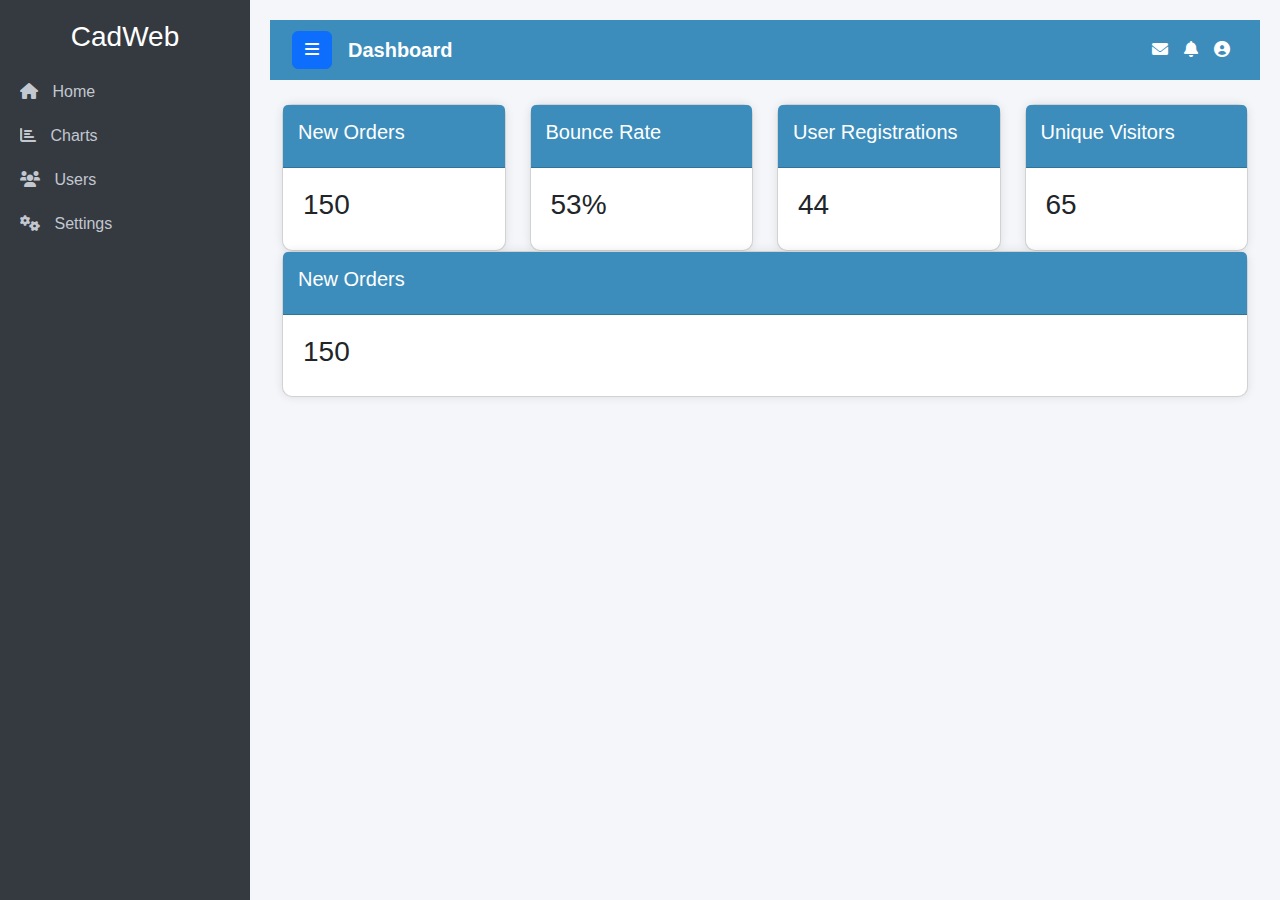
==== 01/index.html @ 8223cd22 "Add files via upload" ====
<!DOCTYPE html>
<html lang="pt-br">
<head>
    <meta charset="UTF-8">
    <meta name="viewport" content="width=device-width, initial-scale=1.0">
    <title>Admin Dashboard</title>
    <link href="https://cdn.jsdelivr.net/npm/bootstrap@5.3.0/dist/css/bootstrap.min.css" rel="stylesheet">
    <link href="https://cdnjs.cloudflare.com/ajax/libs/font-awesome/6.0.0-beta3/css/all.min.css" rel="stylesheet">
    <style>
        body {
            font-family: 'Arial', sans-serif;
            background-color: #f4f6f9;
        }
        .sidebar {
            height: 100vh;
            position: fixed;
            left: 0;
            top: 0;
            bottom: 0;
            width: 250px;
            background-color: #343a40;
            padding-top: 20px;
            transition: all 0.3s;
        }
        .sidebar.active {
            width: 80px;
        }
        .sidebar .nav-link {
            color: #c2c7d0;
            padding: 10px 20px;
            font-size: 16px;
        }
        .sidebar .nav-link:hover {
            background-color: #495057;
        }
        .sidebar .nav-link .fas {
            margin-right: 10px;
        }
        .sidebar.active .nav-link .fas {
            margin-right: 0;
        }
        .sidebar.active .nav-link span {
            display: none;
        }
        .content {
            margin-left: 250px;
            padding: 20px;
            transition: all 0.3s;
        }
        .content.active {
            margin-left: 80px;
        }
        .navbar {
            background-color: #3c8dbc;
            padding: 10px;
        }
        .navbar .navbar-brand {
            color: #fff;
            font-weight: bold;
        }
        .navbar .nav-item .nav-link {
            color: #fff;
        }
        .card-custom {
            border-radius: 10px;
            box-shadow: 0px 0px 10px rgba(0, 0, 0, 0.1);
        }
        .card-header-custom {
            background-color: #3c8dbc;
            color: #fff;
            padding: 15px;
        }
        .card-body-custom {
            padding: 20px;
        }
        .submenu {
            padding-left: 30px;
            display: none;
        }
        .submenu .nav-link {
            font-size: 14px;
        }
        .sidebar .nav-item.open .submenu {
            display: block;
        }
    </style>
</head>
<body>

    <!-- Sidebar -->
    <div class="sidebar" id="sidebar">
        <div class="text-center text-white mb-3">
            <h3>CadWeb</h3>
        </div>
        <ul class="nav flex-column">
            <li class="nav-item">
                <a href="#" class="nav-link"><i class="fas fa-home"></i> <span>Home</span></a>
            </li>
            <li class="nav-item">
                <a href="#" class="nav-link"><i class="fas fa-chart-bar"></i> <span>Charts</span></a>
                <ul class="submenu nav flex-column">
                    <li class="nav-item">
                        <a href="#" class="nav-link">Bar Chart</a>
                    </li>
                    <li class="nav-item">
                        <a href="#" class="nav-link">Pie Chart</a>
                    </li>
                    <li class="nav-item">
                        <a href="#" class="nav-link">Line Chart</a>
                    </li>
                </ul>
            </li>
            <li class="nav-item">
                <a href="#" class="nav-link"><i class="fas fa-users"></i> <span>Users</span></a>
                <ul class="submenu nav flex-column">
                    <li class="nav-item">
                        <a href="#" class="nav-link">User List</a>
                    </li>
                    <li class="nav-item">
                        <a href="#" class="nav-link">Add User</a>
                    </li>
                </ul>
            </li>
            <li class="nav-item">
                <a href="#" class="nav-link"><i class="fas fa-cogs"></i> <span>Settings</span></a>
                <ul class="submenu nav flex-column">
                    <li class="nav-item">
                        <a href="#" class="nav-link">General</a>
                    </li>
                    <li class="nav-item">
                        <a href="#" class="nav-link">Security</a>
                    </li>
                </ul>
            </li>
        </ul>
    </div>

    <!-- Main Content -->
    <div class="content" id="content">
        <!-- Navbar -->
        <nav class="navbar navbar-expand-lg navbar-dark">
            <div class="container-fluid">
                <button class="btn btn-primary" id="toggle-sidebar"><i class="fas fa-bars"></i></button>
                <a class="navbar-brand ms-3" href="#">Dashboard</a>
                <div class="collapse navbar-collapse" id="navbarNav">
                    <ul class="navbar-nav ms-auto">
                        <li class="nav-item">
                            <a class="nav-link" href="#"><i class="fas fa-envelope"></i></a>
                        </li>
                        <li class="nav-item">
                            <a class="nav-link" href="#"><i class="fas fa-bell"></i></a>
                        </li>
                        <li class="nav-item">
                            <a class="nav-link" href="#"><i class="fas fa-user-circle"></i></a>
                        </li>
                    </ul>
                </div>
            </div>
        </nav>

        <!-- Dashboard Content -->
        <div class="container-fluid mt-4">
            <div class="row">
                <div class="col-lg-3 col-md-6 col-sm-12">
                    <div class="card card-custom">
                        <div class="card-header card-header-custom">
                            <h5>New Orders</h5>
                        </div>
                        <div class="card-body card-body-custom">
                            <h3>150</h3>
                        </div>
                    </div>
                </div>
                <div class="col-lg-3 col-md-6 col-sm-12">
                    <div class="card card-custom">
                        <div class="card-header card-header-custom">
                            <h5>Bounce Rate</h5>
                        </div>
                        <div class="card-body card-body-custom">
                            <h3>53%</h3>
                        </div>
                    </div>
                </div>
                <div class="col-lg-3 col-md-6 col-sm-12">
                    <div class="card card-custom">
                        <div class="card-header card-header-custom">
                            <h5>User Registrations</h5>
                        </div>
                        <div class="card-body card-body-custom">
                            <h3>44</h3>
                        </div>
                    </div>
                </div>
                <div class="col-lg-3 col-md-6 col-sm-12">
                    <div class="card card-custom">
                        <div class="card-header card-header-custom">
                            <h5>Unique Visitors</h5>
                        </div>
                        <div class="card-body card-body-custom">
                            <h3>65</h3>
                        </div>
                    </div>
                </div>
            </div>
			
           <div class="row">
                <div class="col-lg-12 col-md-12 col-sm-12">
                    <div class="card card-custom">
                        <div class="card-header card-header-custom">
                            <h5>New Orders</h5>
                        </div>
                        <div class="card-body card-body-custom">
                            <h3>150</h3>
                        </div>
                    </div>
                </div>
      
    

            </div>

			
            <!-- Additional content like charts, tables, etc. can be added here -->
        </div>
    </div>

    <script src="https://cdn.jsdelivr.net/npm/bootstrap@5.3.0/dist/js/bootstrap.bundle.min.js"></script>
    <script>
        // Sidebar toggle
        document.getElementById('toggle-sidebar').addEventListener('click', function () {
            document.getElementById('sidebar').classList.toggle('active');
            document.getElementById('content').classList.toggle('active');
        });

        // Submenu toggle
        document.querySelectorAll('.nav-item').forEach(function (item) {
            item.addEventListener('click', function () {
                if (this.classList.contains('open')) {
                    this.classList.remove('open');
                } else {
                    // Fechar outros menus abertos
                    document.querySelectorAll('.nav-item.open').forEach(function (openItem) {
                        openItem.classList.remove('open');
                    });
                    this.classList.add('open');
                }
            });
        });
    </script>
</body>
</html>
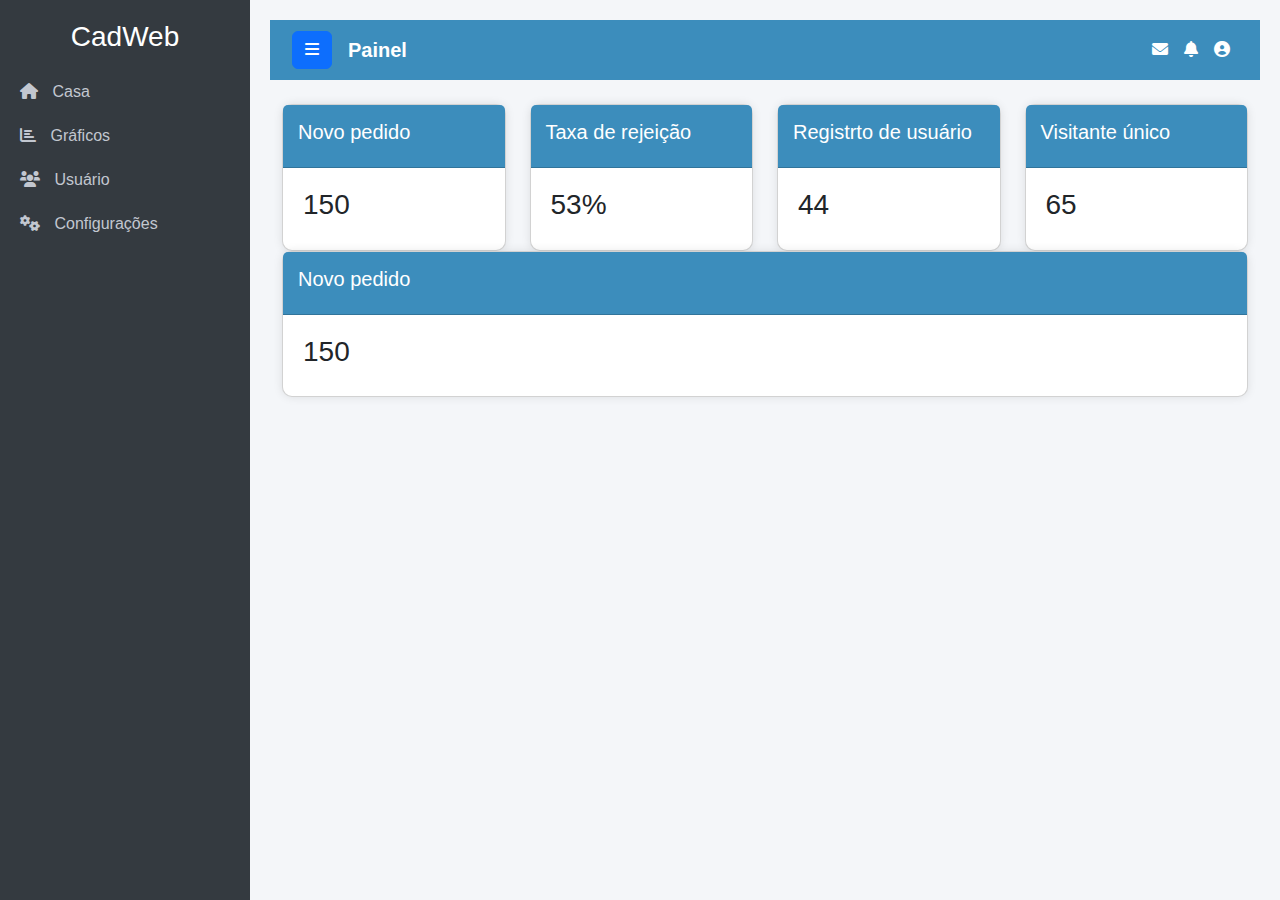
==== commit 0563fa96: "Update index.html" ====
--- a/01/index.html
+++ b/01/index.html
@@ -94,41 +94,41 @@
         </div>
         <ul class="nav flex-column">
             <li class="nav-item">
-                <a href="#" class="nav-link"><i class="fas fa-home"></i> <span>Home</span></a>
-            </li>
-            <li class="nav-item">
-                <a href="#" class="nav-link"><i class="fas fa-chart-bar"></i> <span>Charts</span></a>
+                <a href="#" class="nav-link"><i class="fas fa-home"></i> <span>Casa</span></a>
+            </li>
+            <li class="nav-item">
+                <a href="#" class="nav-link"><i class="fas fa-chart-bar"></i> <span>Gráficos</span></a>
                 <ul class="submenu nav flex-column">
                     <li class="nav-item">
-                        <a href="#" class="nav-link">Bar Chart</a>
-                    </li>
-                    <li class="nav-item">
-                        <a href="#" class="nav-link">Pie Chart</a>
-                    </li>
-                    <li class="nav-item">
-                        <a href="#" class="nav-link">Line Chart</a>
+                        <a href="#" class="nav-link">Gráficos de barra</a>
+                    </li>
+                    <li class="nav-item">
+                        <a href="#" class="nav-link">Gráfico de pizza</a>
+                    </li>
+                    <li class="nav-item">
+                        <a href="#" class="nav-link">Gráficos de linha</a>
                     </li>
                 </ul>
             </li>
             <li class="nav-item">
-                <a href="#" class="nav-link"><i class="fas fa-users"></i> <span>Users</span></a>
+                <a href="#" class="nav-link"><i class="fas fa-users"></i> <span>Usuário</span></a>
                 <ul class="submenu nav flex-column">
                     <li class="nav-item">
-                        <a href="#" class="nav-link">User List</a>
-                    </li>
-                    <li class="nav-item">
-                        <a href="#" class="nav-link">Add User</a>
+                        <a href="#" class="nav-link">Lista de usuário</a>
+                    </li>
+                    <li class="nav-item">
+                        <a href="#" class="nav-link">Adicionar usuário</a>
                     </li>
                 </ul>
             </li>
             <li class="nav-item">
-                <a href="#" class="nav-link"><i class="fas fa-cogs"></i> <span>Settings</span></a>
+                <a href="#" class="nav-link"><i class="fas fa-cogs"></i> <span>Configurações</span></a>
                 <ul class="submenu nav flex-column">
                     <li class="nav-item">
-                        <a href="#" class="nav-link">General</a>
-                    </li>
-                    <li class="nav-item">
-                        <a href="#" class="nav-link">Security</a>
+                        <a href="#" class="nav-link">Geral</a>
+                    </li>
+                    <li class="nav-item">
+                        <a href="#" class="nav-link">Segurança</a>
                     </li>
                 </ul>
             </li>
@@ -141,7 +141,7 @@
         <nav class="navbar navbar-expand-lg navbar-dark">
             <div class="container-fluid">
                 <button class="btn btn-primary" id="toggle-sidebar"><i class="fas fa-bars"></i></button>
-                <a class="navbar-brand ms-3" href="#">Dashboard</a>
+                <a class="navbar-brand ms-3" href="#">Painel</a>
                 <div class="collapse navbar-collapse" id="navbarNav">
                     <ul class="navbar-nav ms-auto">
                         <li class="nav-item">
@@ -164,7 +164,7 @@
                 <div class="col-lg-3 col-md-6 col-sm-12">
                     <div class="card card-custom">
                         <div class="card-header card-header-custom">
-                            <h5>New Orders</h5>
+                            <h5>Novo pedido</h5>
                         </div>
                         <div class="card-body card-body-custom">
                             <h3>150</h3>
@@ -174,7 +174,7 @@
                 <div class="col-lg-3 col-md-6 col-sm-12">
                     <div class="card card-custom">
                         <div class="card-header card-header-custom">
-                            <h5>Bounce Rate</h5>
+                            <h5>Taxa de rejeição</h5>
                         </div>
                         <div class="card-body card-body-custom">
                             <h3>53%</h3>
@@ -184,7 +184,7 @@
                 <div class="col-lg-3 col-md-6 col-sm-12">
                     <div class="card card-custom">
                         <div class="card-header card-header-custom">
-                            <h5>User Registrations</h5>
+                            <h5>Registrto de usuário</h5>
                         </div>
                         <div class="card-body card-body-custom">
                             <h3>44</h3>
@@ -194,7 +194,7 @@
                 <div class="col-lg-3 col-md-6 col-sm-12">
                     <div class="card card-custom">
                         <div class="card-header card-header-custom">
-                            <h5>Unique Visitors</h5>
+                            <h5>Visitante único</h5>
                         </div>
                         <div class="card-body card-body-custom">
                             <h3>65</h3>
@@ -207,7 +207,7 @@
                 <div class="col-lg-12 col-md-12 col-sm-12">
                     <div class="card card-custom">
                         <div class="card-header card-header-custom">
-                            <h5>New Orders</h5>
+                            <h5>Novo pedido</h5>
                         </div>
                         <div class="card-body card-body-custom">
                             <h3>150</h3>
